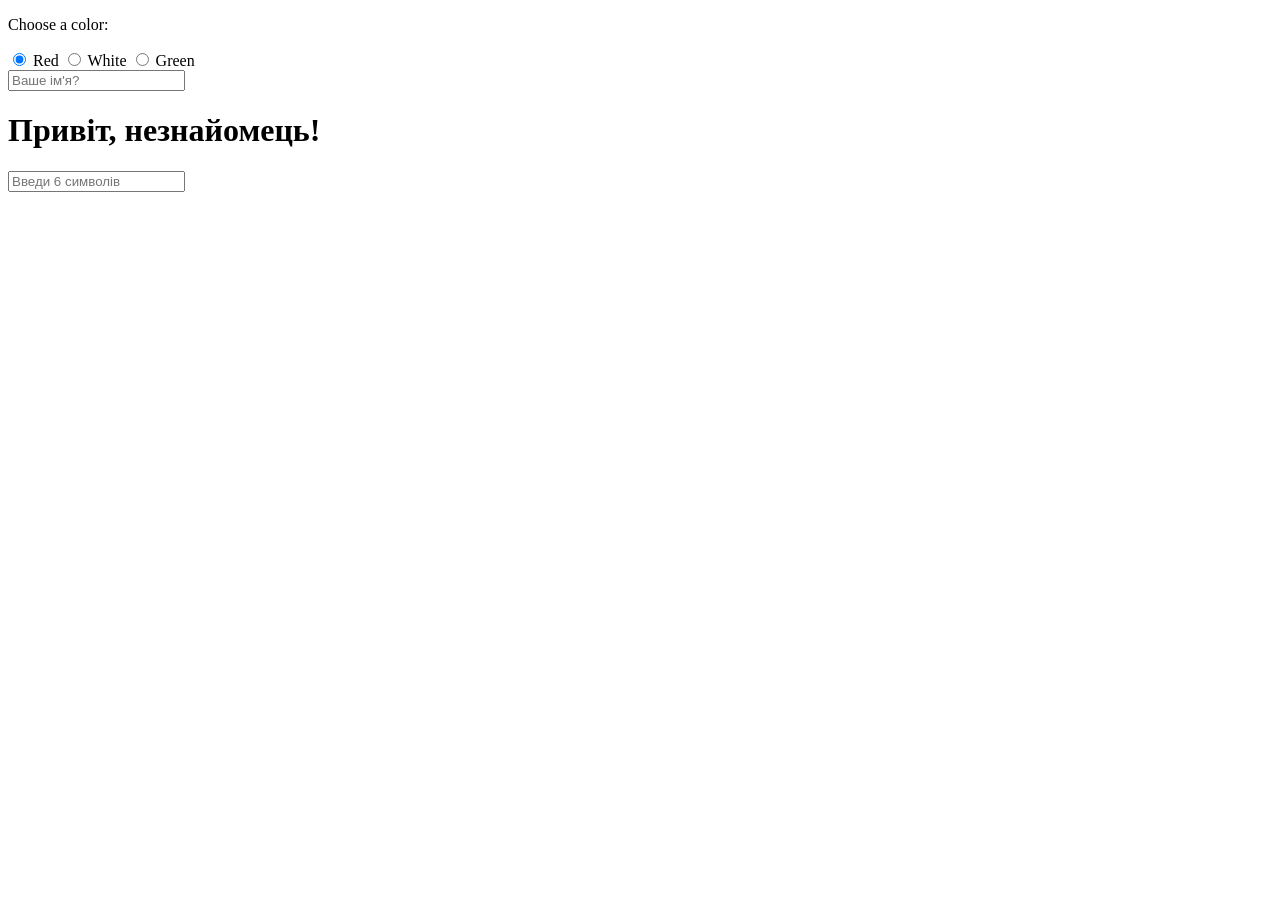
==== src/index.html @ ea84f348 "1" ====
<!doctype html>
<html lang="en">
  <head>
    <meta charset="UTF-8" />
    <meta name="viewport" content="width=device-width, initial-scale=1.0" />
    <title>Document</title>
  </head>
  <body>
    <form>
      <p>Choose a color:</p>
      <label>
        <input type="radio" name="color" value="red" checked />
        Red
      </label>
      <label>
        <input type="radio" name="color" value="white" />
        White
      </label>
      <label>
        <input type="radio" name="color" value="green" />
        Green
      </label>
    </form>
    <input type="text" placeholder="Ваше ім'я?" id="name-input" />
    <h1>Привіт, <span id="name-output">незнайомець</span>!</h1>
    <input
      type="text"
      id="validation-input"
      data-length="6"
      placeholder="Введи 6 символів"
    />
    <script type="module" src="js/main.js"></script>
  </body>
</html>
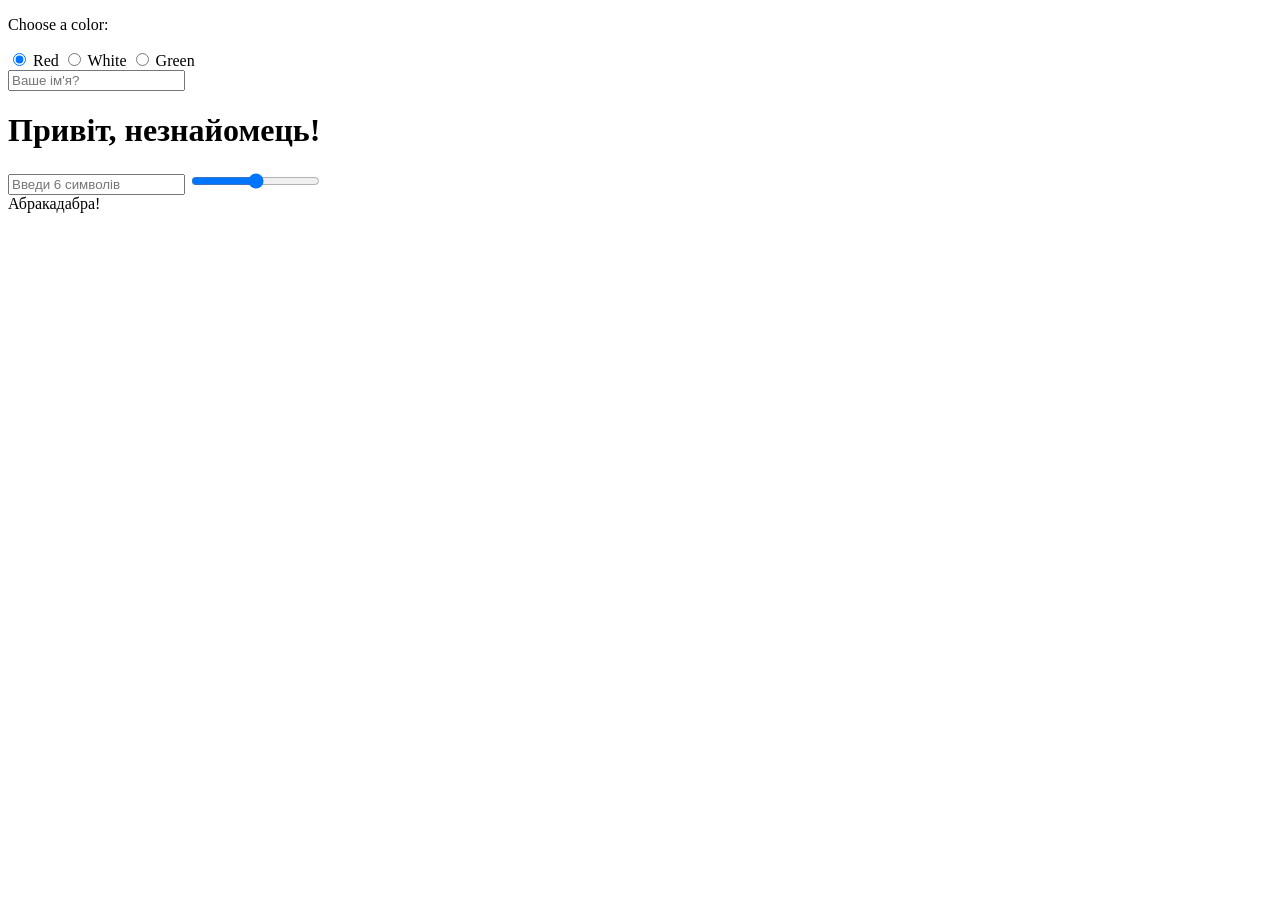
==== commit cf330c33: "Add font size control and validation input functionality" ====
--- a/src/index.html
+++ b/src/index.html
@@ -29,6 +29,9 @@
       data-length="6"
       placeholder="Введи 6 символів"
     />
+    <input id="font-size-control" type="range" />
+    <br />
+    <span id="text">Абракадабра!</span>
     <script type="module" src="js/main.js"></script>
   </body>
 </html>
